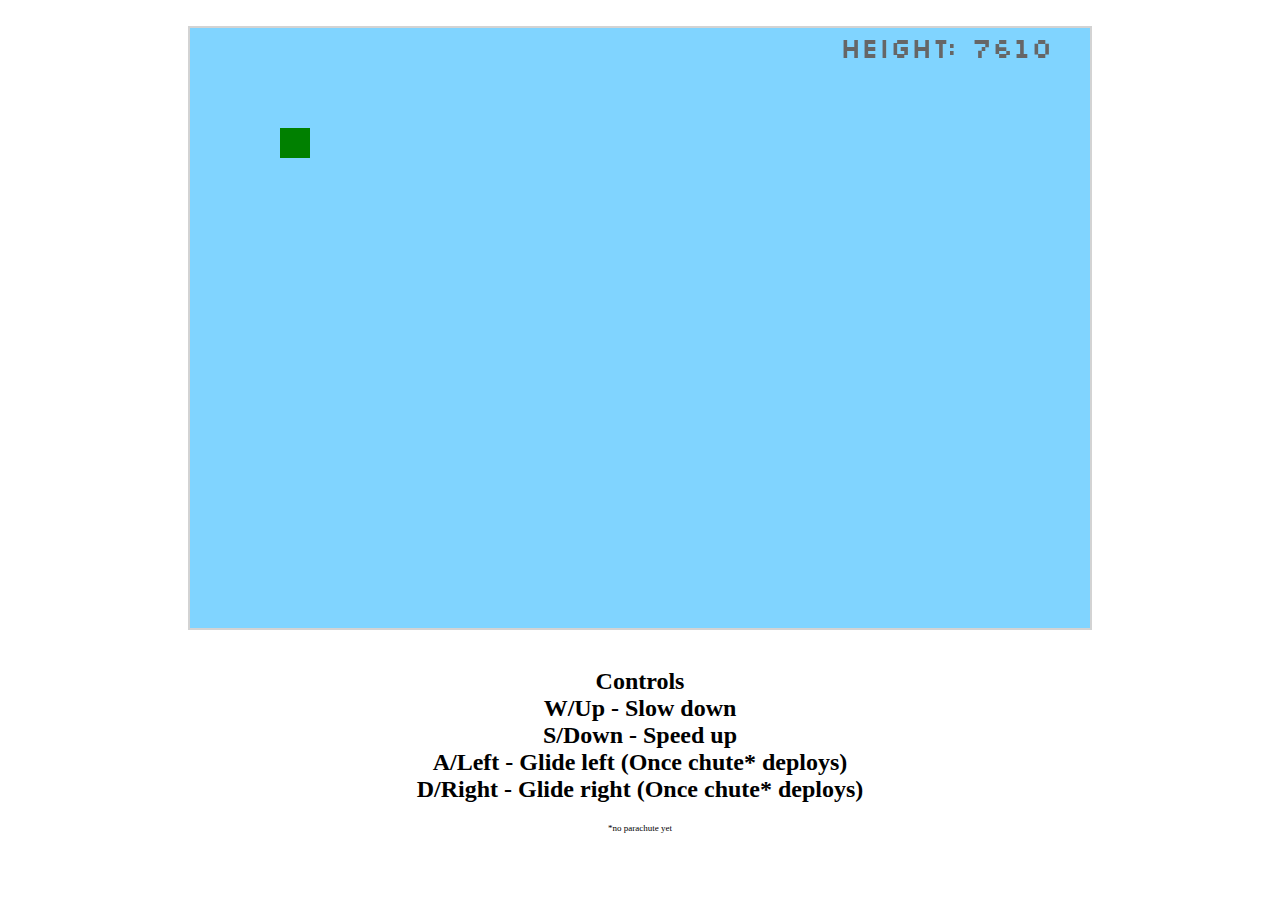
==== main.html @ 51cf4028 "Added workaround to get javascript file to work on heroku" ====
<!DOCTYPE html>
<html>
	<head>
		<title>Project Wingsuit</title>
		<link rel="stylesheet" type="text/css" href="assets/ProjectWingsuit.css">
	</head>
	<body onload="startGame()">
		<br>
		<!-- Canvas temp set to 900x600 til we figure out better size -->
		<canvas id="gameCanvas"></canvas>
		<br>
		<h2>Controls <br>
			W/Up - Slow down <br>
			S/Down - Speed up <br>
			A/Left - Glide left (Once chute* deploys) <br>
			D/Right - Glide right (Once chute* deploys)
		</h2>
		<p>*no parachute yet</p>
		<script type="text/javascript" src="js/game.js"></script>
	</body>
</html>
---- assets/ProjectWingsuit.css ----
#gameCanvas {
    border: 2px solid #d3d3d3;
    /*background-color: #80d4ff;*/
    display: block;
    margin: auto;
    /*width: 900px;
    height: 600px;*/
}
p {
	font-size: 9px;
	text-align: center;
}
h1,h2 {
 	text-align: center;
}

@font-face {
	font-family: Silkscreen;
	src: url(slkscr.ttf);
}
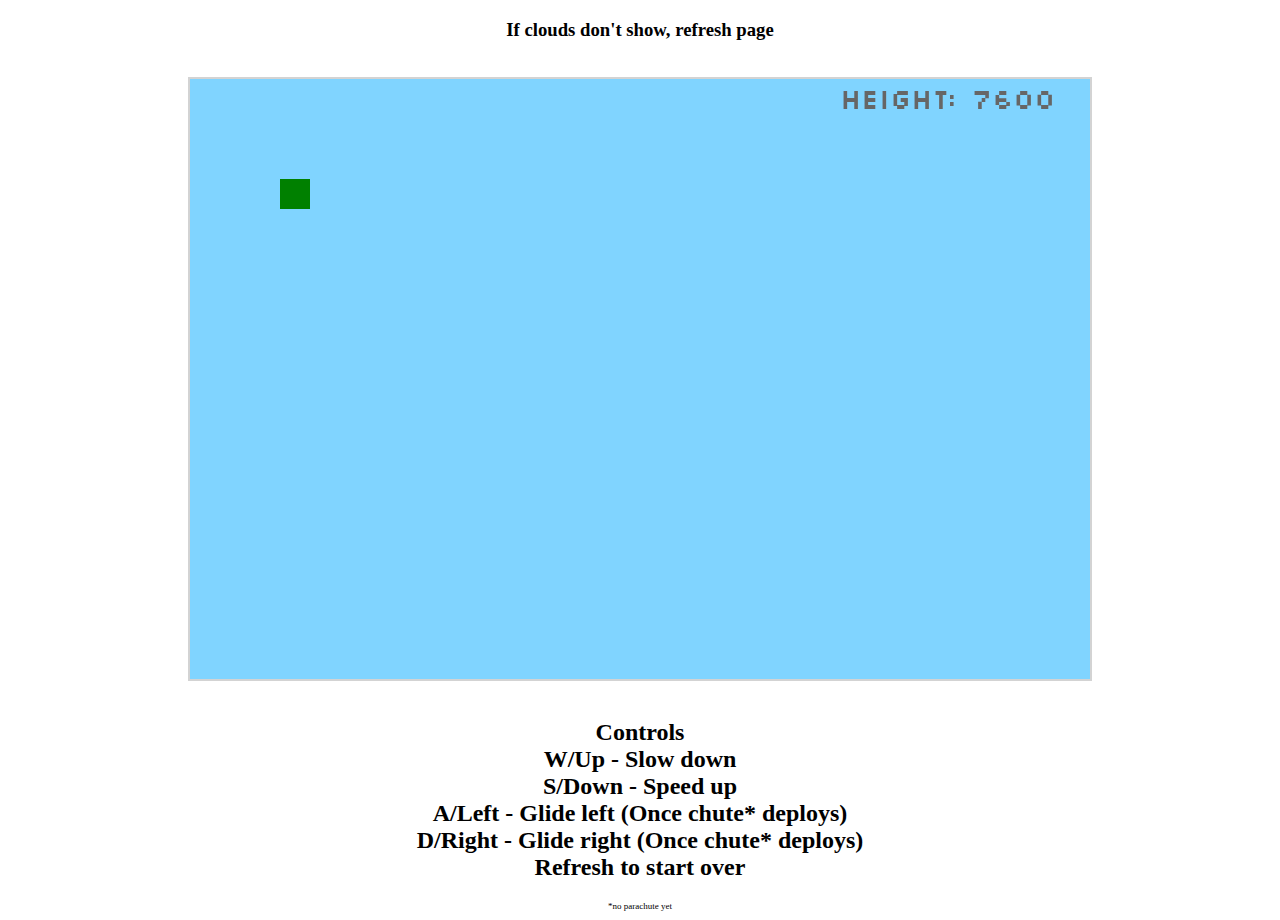
==== commit 4afb669e: "Added info" ====
--- a/main.html
+++ b/main.html
@@ -5,6 +5,7 @@
 		<link rel="stylesheet" type="text/css" href="assets/ProjectWingsuit.css">
 	</head>
 	<body onload="startGame()">
+		<h3>If clouds don't show, refresh page</h3>
 		<br>
 		<!-- Canvas temp set to 900x600 til we figure out better size -->
 		<canvas id="gameCanvas"></canvas>
@@ -13,7 +14,8 @@
 			W/Up - Slow down <br>
 			S/Down - Speed up <br>
 			A/Left - Glide left (Once chute* deploys) <br>
-			D/Right - Glide right (Once chute* deploys)
+			D/Right - Glide right (Once chute* deploys) <br>
+			Refresh to start over <br>
 		</h2>
 		<p>*no parachute yet</p>
 		<script type="text/javascript" src="js/game.js"></script>
--- a/assets/ProjectWingsuit.css
+++ b/assets/ProjectWingsuit.css
@@ -10,7 +10,7 @@
 	font-size: 9px;
 	text-align: center;
 }
-h1,h2 {
+h1,h2,h3 {
  	text-align: center;
 }
 
